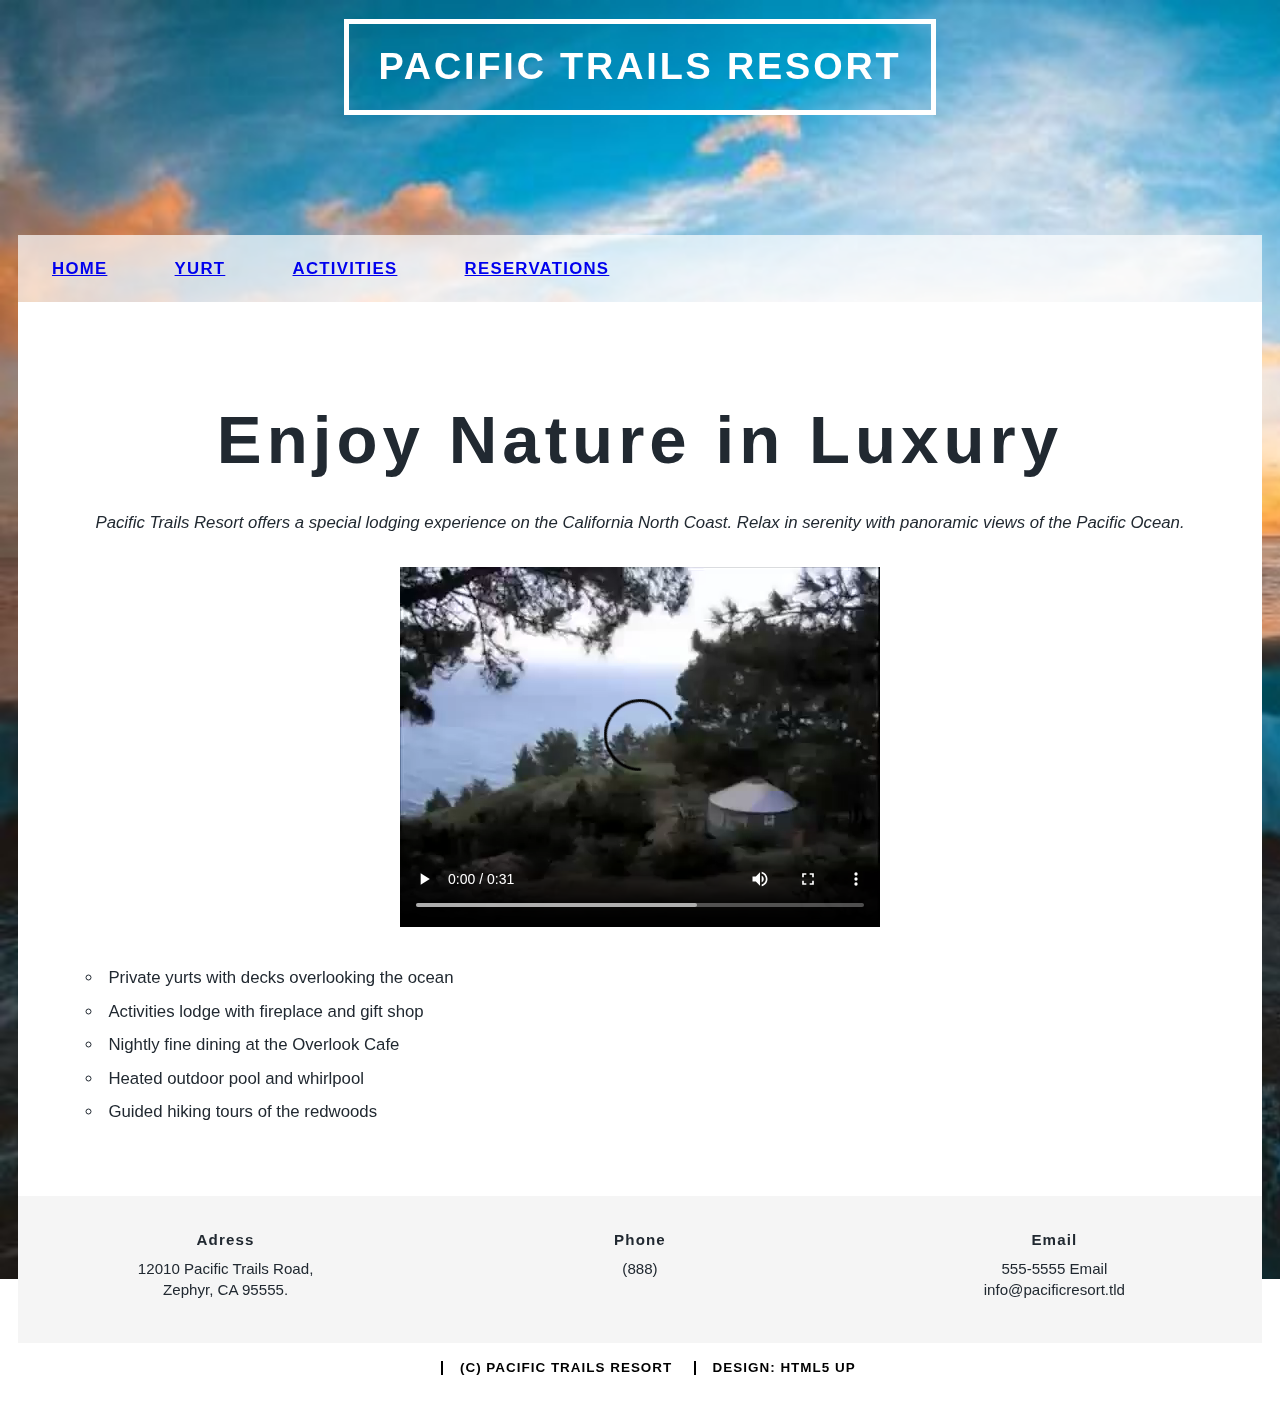
==== home.html @ 6e20cbb7 "add landing-page with images and links for other pages made with css grid" ====
<!DOCTYPE html>
<html lang="en">

<head>
  <meta charset="UTF-8" />
  <meta http-equiv="X-UA-Compatible"
        content="IE=edge" />
  <meta name="viewport"
        content="width=device-width, initial-scale=1.0" />
  <link rel="stylesheet"
        href="css/reset.css" />
  <link rel="stylesheet"
        href="css/main.css" />
  <link href="images/favicon.ico"
        rel="icon">
  <title>Pacific Trails Resort</title>
</head>

<body>
  <div id="wrapper">
    <header>
      <h1>Pacific Trails Resort</h1>
    </header>

    <nav>
      <ul>
        <li><a href="home.html">Home</a></li>
        <li><a href="html/yurt.html">Yurt</a></li>
        <li><a href="html/activities.html">Activities</a></li>
        <li><a href="html/reservations.html">Reservations</a></li>
      </ul>
    </nav>

    <main>
      <section>
        <header>
          <h2>Enjoy Nature in Luxury</h2>

          <p>
            Pacific Trails Resort offers a special lodging experience on the California North Coast. Relax in
            serenity
            with
            panoramic views of the Pacific Ocean.
          </p>

          <video width="480"
                 height="360"
                 controls>
            <source src="movies/pacifictrailsresort.mp4"
                    type="video/mp4">
          </video>


        </header>

        <ul>
          <li>Private yurts with decks overlooking the ocean</li>
          <li>Activities lodge with fireplace and gift shop</li>
          <li>Nightly fine dining at the Overlook Cafe</li>
          <li>Heated outdoor pool and whirlpool</li>
          <li>Guided hiking tours of the redwoods</li>
        </ul>

      </section>
    </main>

    <footer>
      <address>
        <p class="heading">Adress</p>
        <p>12010 Pacific Trails Road, Zephyr, CA 95555.</p>
      </address>
      <address>
        <p class="heading">Phone</p>
        <p>(888)</p>
      </address>
      <address>
        <p class="heading">Email</p>
        <p>555-5555 Email info@pacificresort.tld</p>
      </address>

    </footer>

    <div id="copyright">
      <ul>
        <li>(c) Pacific Trails Resort</li>
        <li>Design: HTML5 UP</li>
      </ul>
    </div>
  </div>
</body>

</html>
---- css/main.css ----
@font-face {
  font-family: "Source Sans Pro", sans-serif;
  src: url(fonts/SourceSansPro/SourceSansPro-Bold.ttf);
}
@font-face {
  font-family: Merriweather, sans-serif;
  src: url(fonts/Merriweather/Merriweather-Regular.ttf);
}

html {
  font-size: 105%;
}

body {
  font: 300 1rem/1.375 "Merriweather", Georgia, sans-serif;
  color: #212931;
}

#wrapper {
  background: url(../images/Sunset.jpg) no-repeat, fixed;
  background-size: 150% auto;
}

h1,
h2,
h3,
nav ul,
#copyright,
table th,
.heading {
  font-family: "Source Sans Pro", Helvetica, Arial, sans-serif;
  font-weight: 900;
  letter-spacing: 0.075em;
}

h1 {
  font-size: 2.25rem;
  text-transform: uppercase;
  color: #fff;
  border: 5px solid #fff;
  padding: 1rem 1.75rem;
  margin-bottom: 2rem;
}

h2 {
  font-size: 4rem;
  line-height: 1.1;
  text-align: center;
  margin-bottom: 2rem;
}

h3 {
  font-size: 1.7rem;
}

p {
  margin: 0 0 2rem 0;
  text-align: justify;
}

div > header {
  display: flex;
  justify-content: center;
  flex-direction: column;
  align-items: center;
  height: 10rem;
  padding-bottom: 8rem;
}

/* Nav */

nav {
  max-width: 72rem;
  background: rgba(255, 255, 255, 0.7);
  height: 4rem;
  line-height: 4rem;
  margin: -4rem auto 0;
  padding: 0 2rem 0 0;
}

nav ul {
  text-transform: uppercase;
  display: flex;
}

nav ul li {
  padding: 0 2rem;
  outline: none;
  color: #085468;
}

nav a:hover,
nav a:focus {
  color: #000;
  font-weight: bold;
  letter-spacing: 0.15rem;
}

/* Main */
main,
footer,
#copyright {
  margin: 0 auto;
  max-width: 74rem;
}

main {
  background-color: #ffffff;
}

main section {
  padding: 6rem 4rem 4rem 4rem;
}

section > header p {
  font-style: italic;
  text-align: center;
}

section ul {
  list-style-type: circle;
  list-style-position: inside;
  line-height: 2;
}

picture img,
video {
  display: block;
  margin: 0 auto 2rem;
}

/* Table */

table {
  width: 100%;
  max-width: 60rem;
  margin-bottom: 2rem;
}

th {
  color: #212931;
  font-weight: bold;
  font-size: 0.8rem;
  padding: 0.75rem;
  padding-top: 0;
  text-align: left;
  text-transform: uppercase;
}

td {
  padding: 0.3rem;
}

tbody tr:nth-of-type(odd) {
  background-color: rgba(220, 220, 220, 0.25);
}

td.right {
  text-align: right;
}

/* Form */

form {
  width: 30rem;
  margin: 1rem auto 0;
}

label {
  width: 8rem;
  float: left;
  text-align: right;
  margin-right: 0.6rem;
  font-size: 1rem;
}

input,
select,
textarea {
  border: 1px solid #dfdbdb;
  color: #212931;
  font-size: 1.3rem;
}

input[type="submit"],
input[type="reset"] {
  background-color: #212931;
  color: #fff;
  border: none;
  padding: 0.5rem 0.8rem;
}

input:focus,
select:focus,
textarea:focus {
  outline: none;
  background-color: #18bfef;
}

/* Footer */

footer {
  background-color: #f5f5f5;
  display: flex;
  justify-content: space-around;
}

footer p {
  font-size: 0.9rem;
  text-align: center;
  margin-bottom: 0.5rem;
}

footer address {
  width: 12rem;
  padding: 2rem 4rem;
  font-style: normal;
}

#copyright {
  text-align: center;
  text-transform: uppercase;
  font-size: 0.8rem;
  color: #000;
  background-color: #fff;
  padding-top: 1rem;
  padding-bottom: 2rem;
}

#copyright ul li {
  border-left: solid 2px black;
  display: inline-block;
  line-height: 1;
  margin-left: 1rem;
  padding-left: 1rem;
}

/* Landing-Page */

body#grid,
#gridParent,
body#grid > div {
  background-color: #0c718f;
  color: #fff;
  background-image: none;
}

#grid header {
  padding-top: 5rem;
}

#intro {
  width: 35%;
  line-height: 1.5;
  margin-bottom: 1.8rem;
}

#gridParent {
  display: grid;
  grid-template-columns: repeat(6, 1fr);
  grid-template-rows: repeat(5, 1fr);
  column-gap: 0.5rem;
  row-gap: 0px;
}

#gridItem1,
#gridItem2,
#gridItem3,
#gridItem4,
#gridItem5,
#gridItem6 {
  width: 242px;
}

#gridParent img {
  width: 100%;
}

#gridItem1 {
  grid-row: 2/4;
  grid-column: 2/3;
}
#gridItem2 {
  grid-row: 1/3;
  grid-column: 3/4;
}
#gridItem3 {
  grid-row: 3/5;
  grid-column: 3/4;
}
#gridItem4 {
  grid-row: 2/4;
  grid-column: 4/5;
}
#gridItem5 {
  grid-row: 4/6;
  grid-column: 4/5;
}
#gridItem6 {
  grid-row: 3/5;
  grid-column: 5/6;
}

#gridItem7 {
  grid-row: 2/3;
  grid-column: 5/6;
  background-color: #0c718f;
}

#gridItem7 ul {
  display: list-item;
  font-size: 1.2rem;
}

#gridItem7 a {
  color: #fff;
  text-decoration: none;
}

#gridItem7 ul li {
  max-width: 50%;
  line-height: 1.4rem;
  margin: 0;
}

#gridItem7 ul li {
  max-width: 50%;
  line-height: 1.4rem;
  margin: 0;
  padding-top: 0.3rem;
}
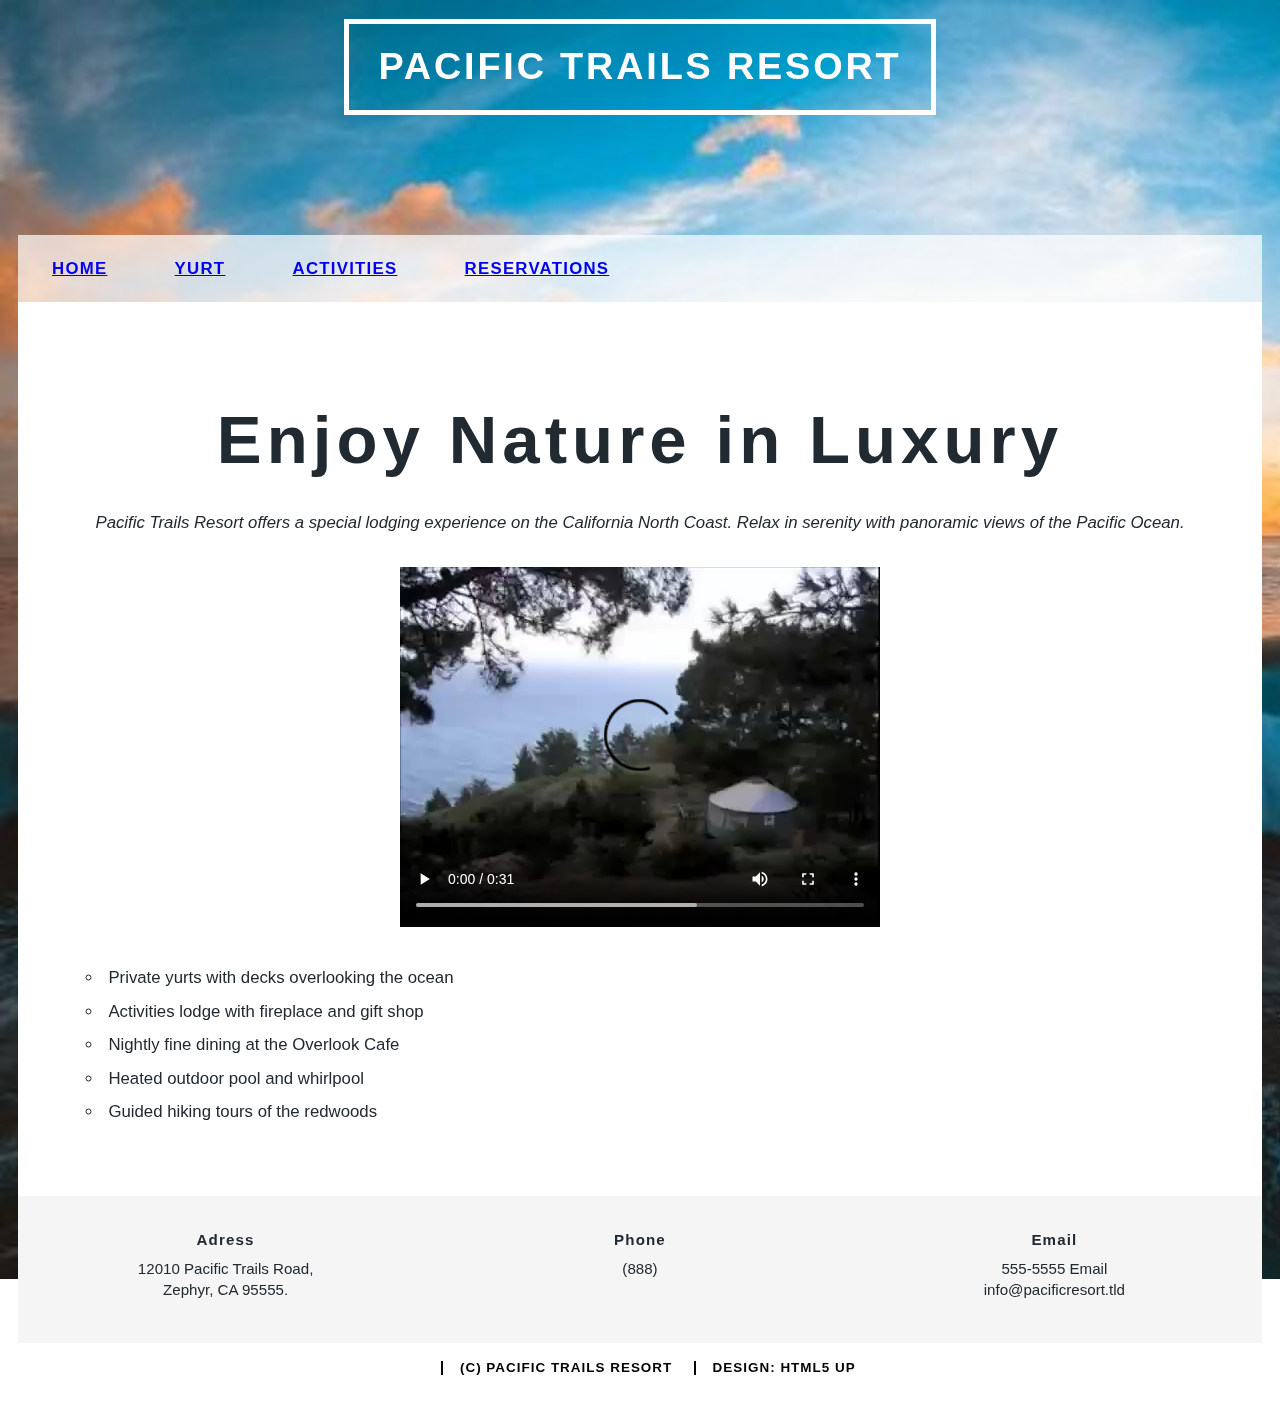
==== commit 64356dce: "add meta viewport settings and css file for mobile first" ====
--- a/home.html
+++ b/home.html
@@ -6,7 +6,7 @@
   <meta http-equiv="X-UA-Compatible"
         content="IE=edge" />
   <meta name="viewport"
-        content="width=device-width, initial-scale=1.0" />
+        content="width=device-width, initial-scale=1.0, maximum-scale=2" />
   <link rel="stylesheet"
         href="css/reset.css" />
   <link rel="stylesheet"
